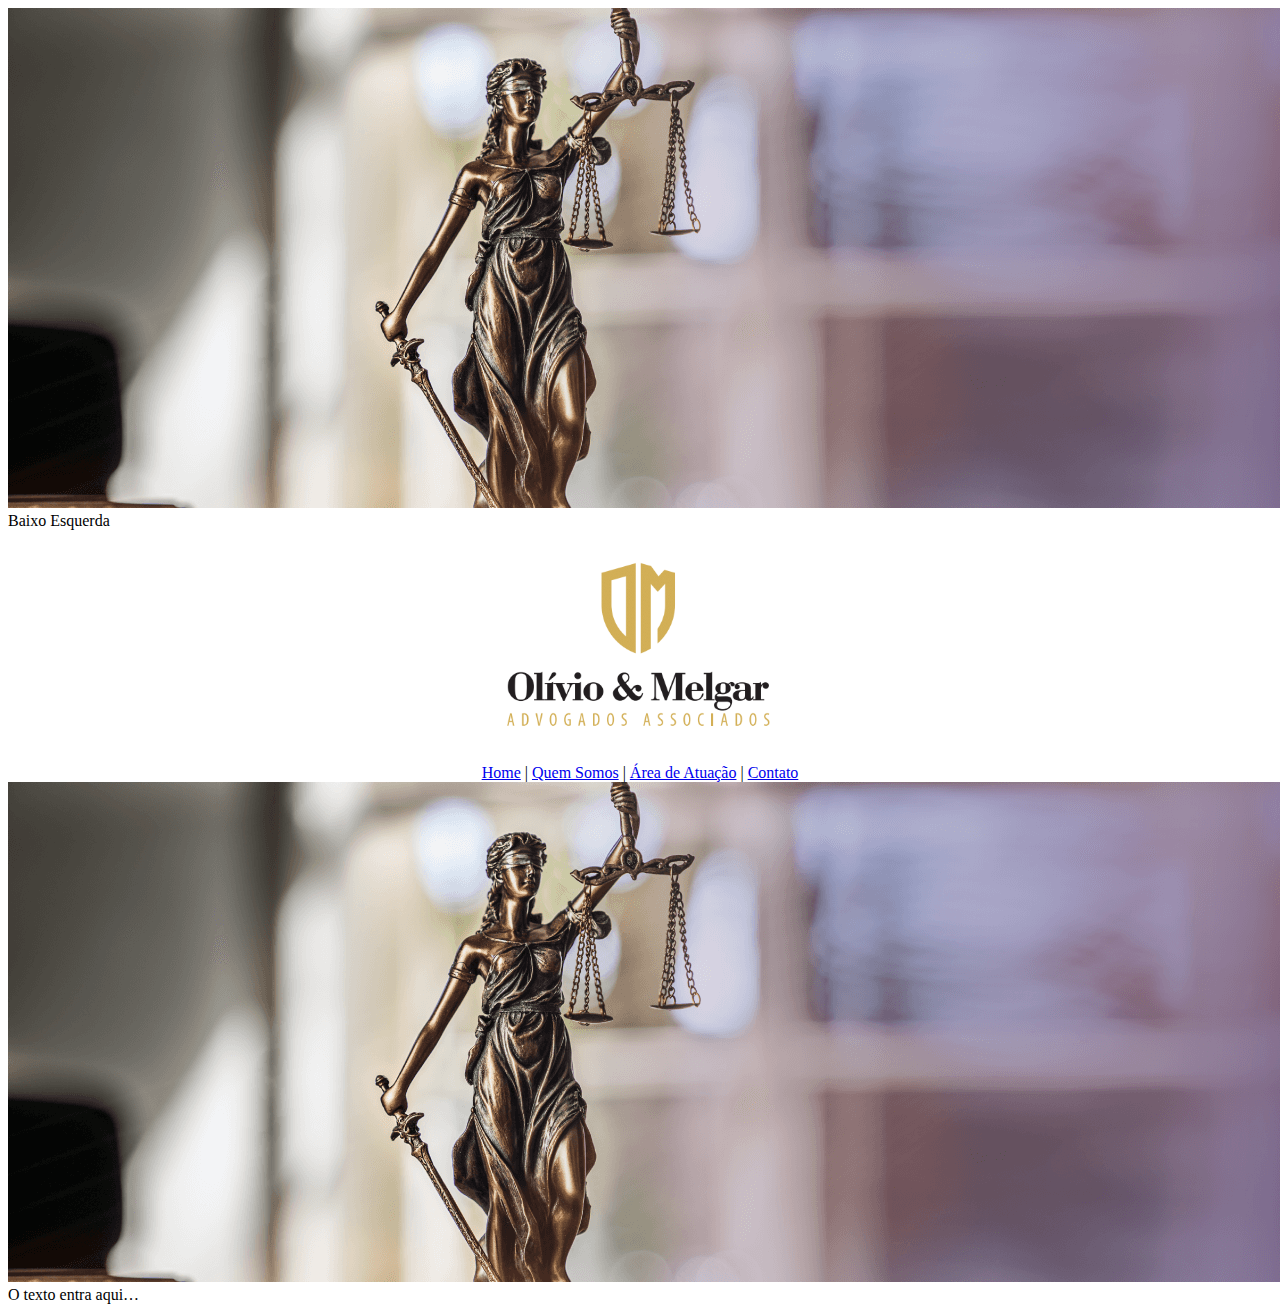
==== index.html @ a31bb72f "Initial commit" ====
<!DOCTYPE html>
<html lang="en">
<head>
    <title>O&M-Início</title>
    <meta charset="UTF-8">
</head>
<body bgcolor= white >
    <section class="conteiner">
        <img src="img/img2.png">
        <div class="baixoEsquerda">Baixo Esquerda</div>
    </section>
    
    
        <tr>
            <td><center><img src="img/logo.png" ></td></center>
           
            <center></td>
                <a href="index.html">Home</a> |
                <a href="quem-somos.html">Quem Somos</a> |
                <a href="areas.html">Área de Atuação</a> |
                <a href="contato.html">Contato</a>
            </td></center>
        </tr>
        <tr>
            <td><img src="img/img2.png" alt="widht 50%"></td>
        </tr>
        <div class=“imagem”>

            <div class=“texto”>
            
              O texto entra aqui…
            
            </div>
            
            </div>
</body>
</html>
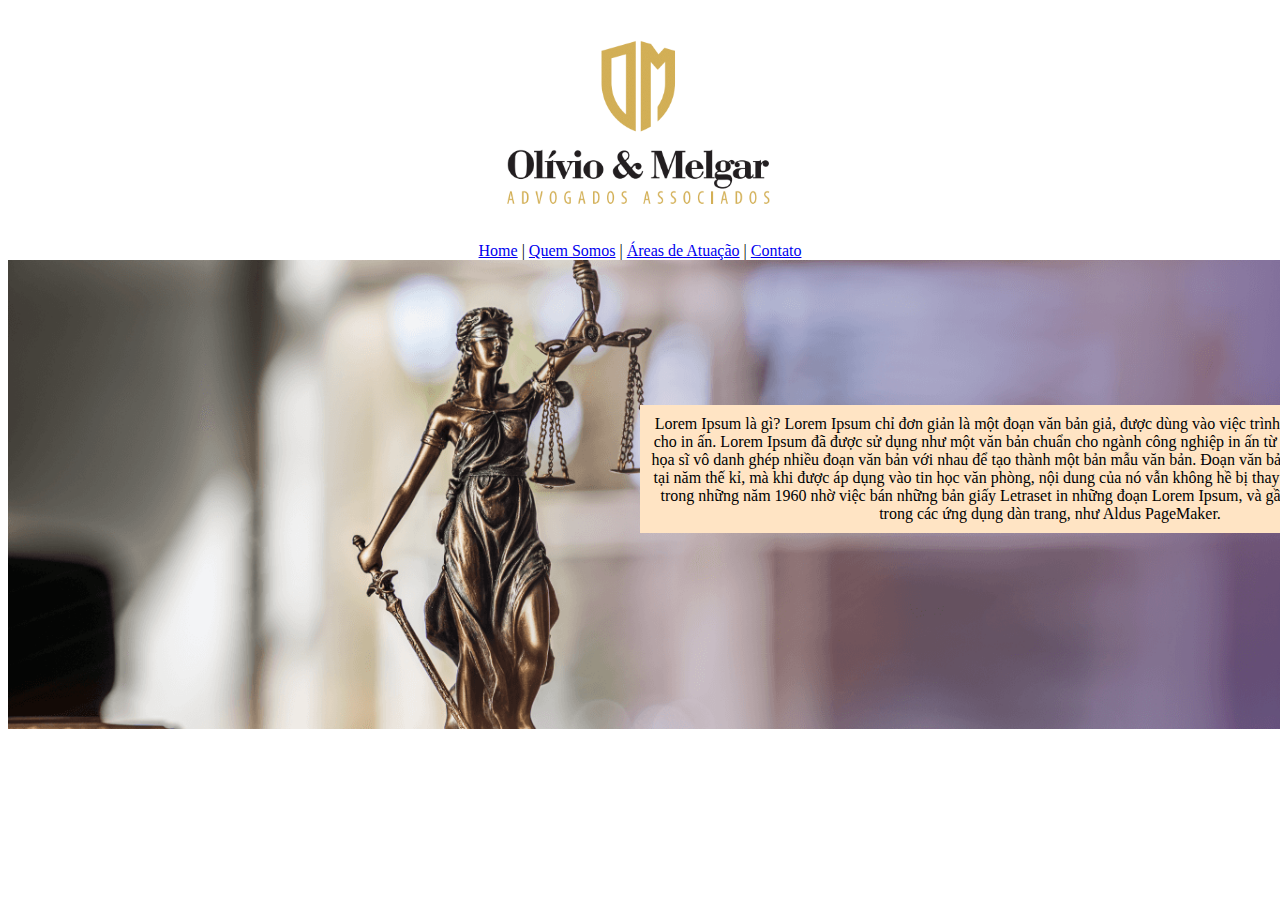
==== commit 4099d9d9: "Colocando caixas de texto" ====
--- a/index.html
+++ b/index.html
@@ -3,35 +3,26 @@
 <head>
     <title>O&M-Início</title>
     <meta charset="UTF-8">
+    <link href="stilo.css" rel="stylesheet">
 </head>
 <body bgcolor= white >
-    <section class="conteiner">
-        <img src="img/img2.png">
-        <div class="baixoEsquerda">Baixo Esquerda</div>
-    </section>
-    
-    
+   
         <tr>
             <td><center><img src="img/logo.png" ></td></center>
            
             <center></td>
                 <a href="index.html">Home</a> |
                 <a href="quem-somos.html">Quem Somos</a> |
-                <a href="areas.html">Área de Atuação</a> |
+                <a href="areas.html">Áreas de Atuação</a> |
                 <a href="contato.html">Contato</a>
             </td></center>
         </tr>
-        <tr>
-            <td><img src="img/img2.png" alt="widht 50%"></td>
-        </tr>
-        <div class=“imagem”>
-
-            <div class=“texto”>
-            
-              O texto entra aqui…
-            
+    <section class="conteiner">
+            <img src="img/img2.png">          
+            <div class=" centro"> Lorem Ipsum là gì?
+                Lorem Ipsum chỉ đơn giản là một đoạn văn bản giả, được dùng vào việc trình bày và dàn trang phục vụ cho in ấn. Lorem Ipsum đã được sử dụng như một văn bản chuẩn cho ngành công nghiệp in ấn từ những năm 1500, khi một họa sĩ vô danh ghép nhiều đoạn văn bản với nhau để tạo thành một bản mẫu văn bản. Đoạn văn bản này không những đã tồn tại năm thế kỉ, mà khi được áp dụng vào tin học văn phòng, nội dung của nó vẫn không hề bị thay đổi. Nó đã được phổ biến trong những năm 1960 nhờ việc bán những bản giấy Letraset in những đoạn Lorem Ipsum, và gần đây hơn, được sử dụng trong các ứng dụng dàn trang, như Aldus PageMaker.
             </div>
-            
-            </div>
+    </section>
+                          
 </body>
 </html>--- a/stilo.css
+++ b/stilo.css
@@ -0,0 +1,20 @@
+.conteiner{
+    width: 1800px;
+    margin: auto;
+}
+.conteiner img{
+    width: 100%;
+}
+.conteiner .centro{
+    width: 800px;
+}
+
+.centro{
+    position: absolute;
+    top: 45%;
+    left: 50%;
+    transition: translate (-50%,-50% );
+    text-align: center;
+    background-color: bisque;
+    padding: 10px;
+}
